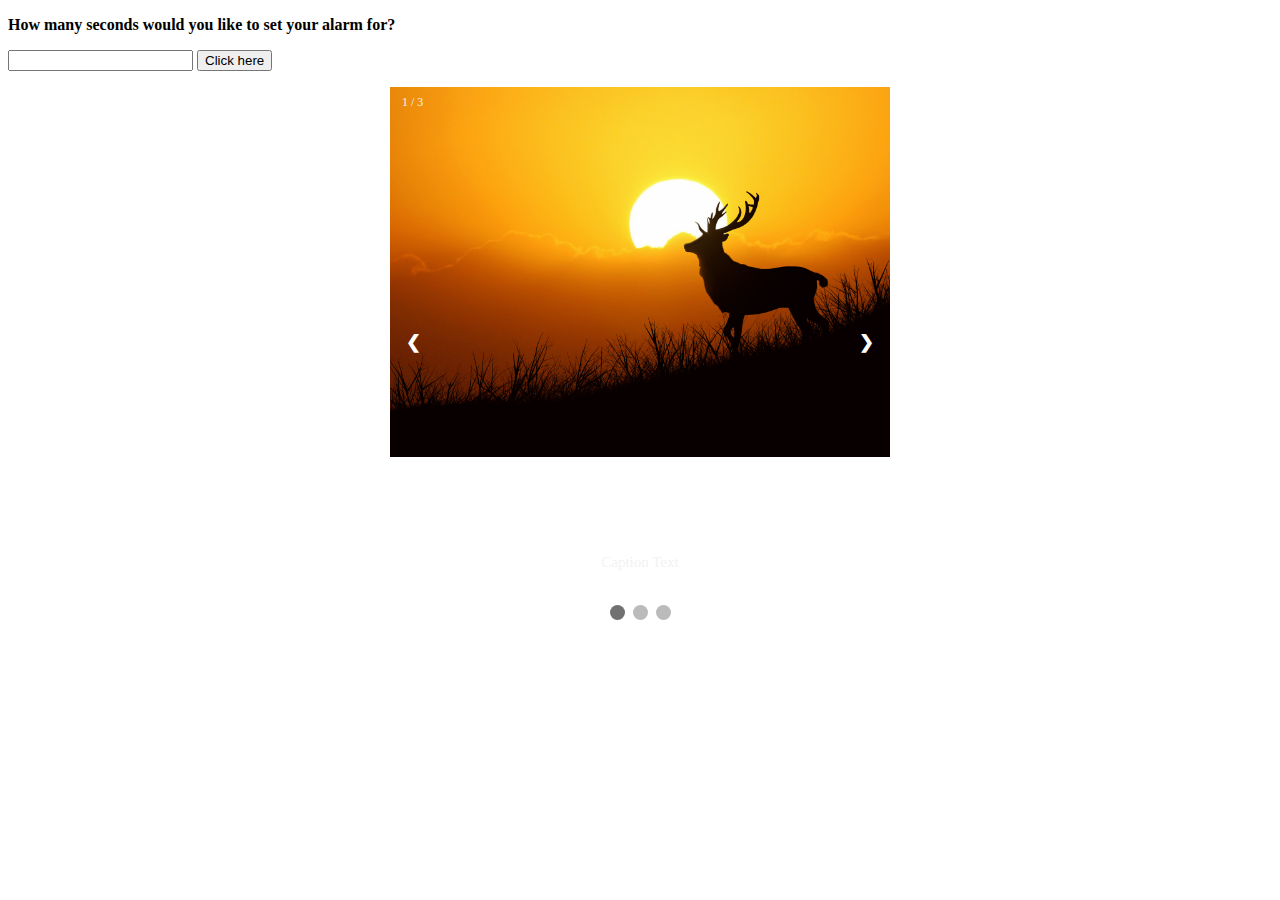
==== Basic JavaScript Projects/Project9_countdown_slideshow/index.html @ 18eae051 "Project 9: Countdown & Slideshow" ====
<!DOCTYPE html>
<html lang="en">

<head>
    <title> Javascript7 </title>
    <meta charset="UTF-8">
    <meta name="viewport" content="width=device-width, initial-scale=1">
    <link rel="stylesheet" type="text/css" href=".\CSS\style.css">
</head>

<body>

    <p><strong>How many seconds would you like to set your alarm for?</strong></p>
    <input id=" seconds" value="" />
    <button onclick="countdown()">Click here</button>
    <p id="timer"></p>

    <!--Slideshow Container-->
    <div class="slideshow-container">

        <!--Full-width images with number and caption text-->
        <div class="mySlides fade">
            <div class="numbertext">1 / 3</div>
            <img src=".\Images\image_1.jpg" style="width: 100%;">
            <div class="text">Caption Text</div>
        </div>

        <div class="mySlides fade">
            <div class="numbertext">2 / 3</div>
            <img src=".\Images\image_2.jpg" style="width: 100%;">
            <div class="text">Caption Two</div>
        </div>

        <div class="mySlides fade">
            <div class="numbertext">3 / 3</div>
            <img src=".\Images\image_3.jpg" style="width: 100%;">
            <div class="text">Caption Three</div>
        </div>

        <!--Next and previous buttons-->
        <a class="prev" onclick="plusSlides(-1)">&#10094</a>
        <a class="next" onclick="plusSlides(1)">&#10095</a>
    </div>
    <br>

    <!--The dots/circles-->
    <div style="text-align: center;">
        <span class="dot" onclick="currentSlide(1)"></span>
        <span class="dot" onclick="currentSlide(2)"></span>
        <span class="dot" onclick="currentSlide(3)"></span>
    </div>






    <script src=".\JS\main.js"></script>
</body>


</html>
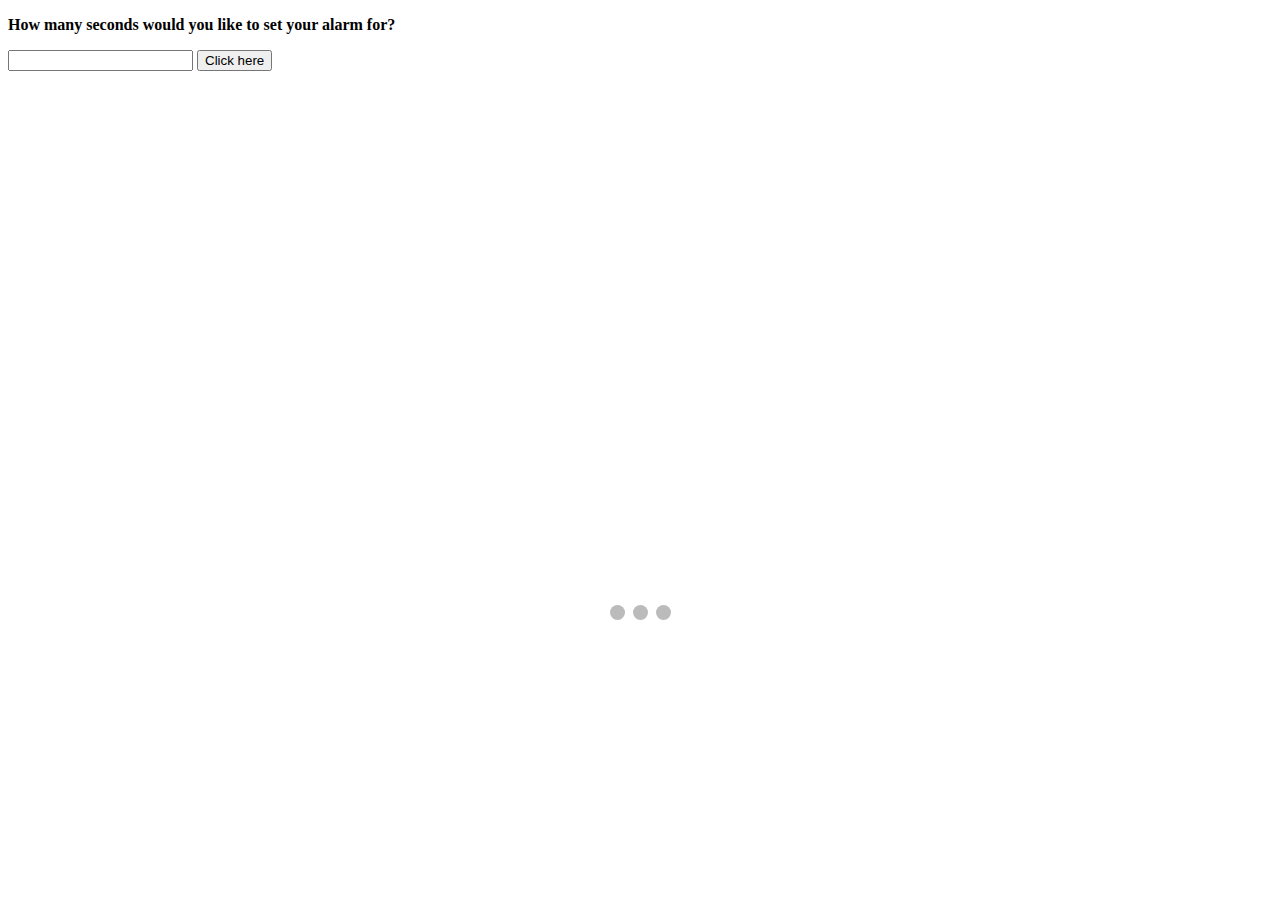
==== commit d1321943: "Countdown Timer Hot fix" ====
--- a/Basic JavaScript Projects/Project9_countdown_slideshow/index.html
+++ b/Basic JavaScript Projects/Project9_countdown_slideshow/index.html
@@ -6,12 +6,13 @@
     <meta charset="UTF-8">
     <meta name="viewport" content="width=device-width, initial-scale=1">
     <link rel="stylesheet" type="text/css" href=".\CSS\style.css">
+    <script src=".\JS\main.js"></script>
 </head>
 
 <body>
 
     <p><strong>How many seconds would you like to set your alarm for?</strong></p>
-    <input id=" seconds" value="" />
+    <input id="seconds" value="" />
     <button onclick="countdown()">Click here</button>
     <p id="timer"></p>
 
@@ -55,7 +56,7 @@
 
 
 
-    <script src=".\JS\main.js"></script>
+
 </body>
 
 
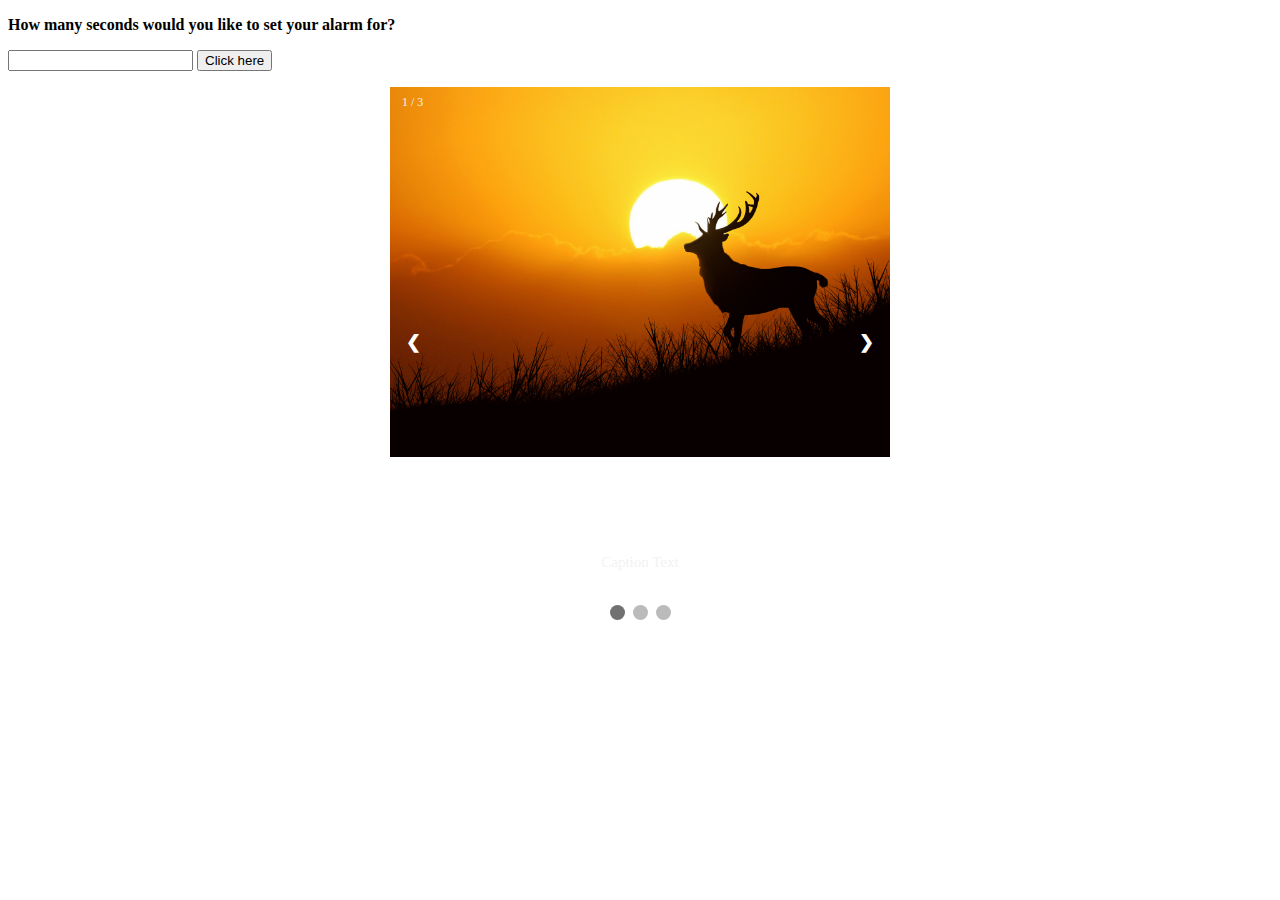
==== commit 8dc1d018: "Moving script tag to bottom of body tag" ====
--- a/Basic JavaScript Projects/Project9_countdown_slideshow/index.html
+++ b/Basic JavaScript Projects/Project9_countdown_slideshow/index.html
@@ -6,7 +6,6 @@
     <meta charset="UTF-8">
     <meta name="viewport" content="width=device-width, initial-scale=1">
     <link rel="stylesheet" type="text/css" href=".\CSS\style.css">
-    <script src=".\JS\main.js"></script>
 </head>
 
 <body>
@@ -56,7 +55,7 @@
 
 
 
-
+    <script src=".\JS\main.js"></script>
 </body>
 
 
